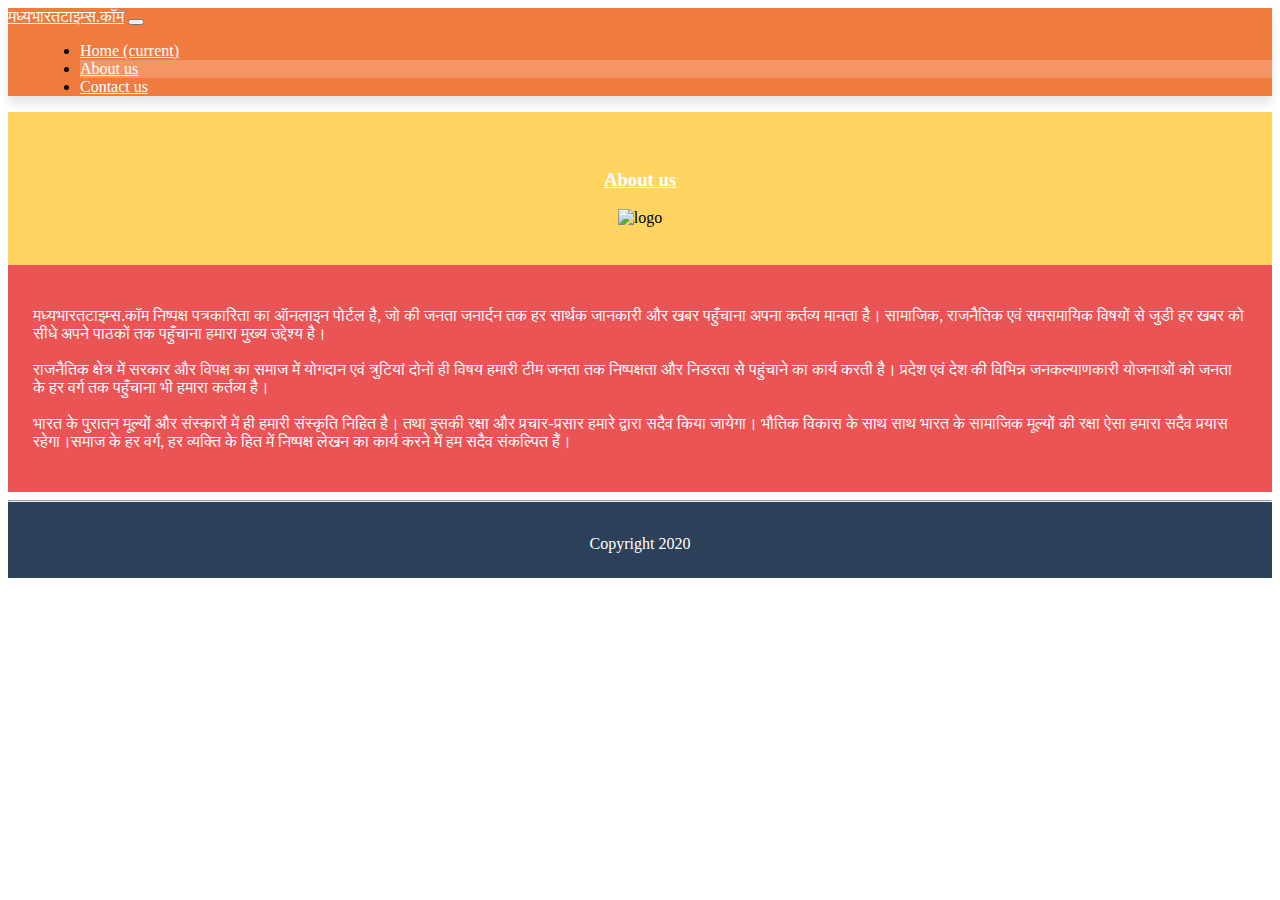
==== about.html @ 3ce91b7a "Add files via upload" ====
<!DOCTYPE html>
<html lang="en" dir="ltr">

<head>
  <meta charset="utf-8">
  <meta name="viewport" content="width=device-width, initial-scale=1.0">
  <title>About us</title>
  <!-- fontawesome cdn -->
  <link rel="stylesheet" href="https://pro.fontawesome.com/releases/v5.10.0/css/all.css" integrity="sha384-AYmEC3Yw5cVb3ZcuHtOA93w35dYTsvhLPVnYs9eStHfGJvOvKxVfELGroGkvsg+p" crossorigin="anonymous"/>
  <!-- custom css -->
  <link rel="stylesheet" href="about.css">
  <!-- bootstrap cdn -->
  <link rel="stylesheet" href="https://cdn.jsdelivr.net/npm/bootstrap@4.5.3/dist/css/bootstrap.min.css" integrity="sha384-TX8t27EcRE3e/ihU7zmQxVncDAy5uIKz4rEkgIXeMed4M0jlfIDPvg6uqKI2xXr2" crossorigin="anonymous">
    <link rel="icon" href="./images/favicon.ico">
</head>

<body>
  <nav class="navbar navbar-expand-lg">
    <a class="navbar-brand" href="index.html">मध्यभारतटाइम्स.कॉम</a>
    <button class="navbar-toggler navbar-dark" type="button" data-toggle="collapse" data-target="#navbarSupportedContent" aria-controls="navbarSupportedContent" aria-expanded="false" aria-label="Toggle navigation">
      <!-- <span class="navbar-toggler-icon"></span> -->
      <i class="fas fa-bars"></i>
    </button>

    <div class="collapse navbar-collapse" id="navbarSupportedContent">
      <ul class="navbar-nav mr-auto">
        <li class="nav-item ">
          <a class="nav-link" href="index.html"><i class="fas fa-home"></i> Home <span class="sr-only">(current)</span></a>
        </li>
        <li class="nav-item active">
          <a class="nav-link" href="about.html"><i class="fas fa-info-circle"></i> About us</a>
        </li>
        <li class="nav-item">
          <a class="nav-link" href="contactus.html"><i class="fas fa-envelope"></i> Contact us</a>
        </li>
      </ul>
    </div>
  </nav>
  <div class="container-fluid">
    <div id="top" class="row">
      <div  class="col col-12">
         <h3>About us</h3>
         <img class="top-logo" src="./images/logo.png" alt="logo">
      </div>
    </div>
    <div id="bot-row" class="row">
      <div id="bottom" class="col col-lg-6 col-md-8 col-sm-12">
         <p>मध्यभारतटाइम्स.कॉम निष्पक्ष पत्रकारिता का ऑनलाइन पोर्टल है, जो की जनता जनार्दन तक हर सार्थक जानकारी और खबर पहुँचाना अपना कर्तव्य मानता है। सामाजिक, राजनैतिक एवं समसमायिक विषयों से जुडी हर खबर को सीधे अपने पाठकों तक पहुँचाना हमारा मुख्य उद्देश्य है।
<br><br>

राजनैतिक क्षेत्र में सरकार और विपक्ष का समाज में योगदान एवं त्रुटियां दोनों ही विषय हमारी टीम जनता तक निष्पक्षता और निडरता से पहुंचाने का कार्य करती है। प्रदेश एवं देश की विभिन्न जनकल्याणकारी योजनाओं को जनता के हर वर्ग तक पहुँचाना भी हमारा कर्तव्य है।
<br><br>


भारत के पुरातन मूल्यों और संस्कारों में ही हमारी संस्कृति निहित है। तथा इसकी रक्षा और प्रचार-प्रसार हमारे द्वारा सदैव किया जायेगा। भौतिक विकास के साथ साथ भारत के सामाजिक मूल्यों की रक्षा ऐसा हमारा सदैव प्रयास रहेगा।समाज के हर वर्ग, हर व्यक्ति के हित में निष्पक्ष लेखन का कार्य करने में हम सदैव संकल्पित हैं।

</p>
      </div>
    </div>


  <div id="footer" class="row ">



      <hr style="color:white;">
      <p>Copyright 2020</p>
    </div>


  </div>
  </div>


  <!-- jQuery and JS bundle w/ Popper.js -->
  <script src="https://code.jquery.com/jquery-3.5.1.slim.min.js" integrity="sha384-DfXdz2htPH0lsSSs5nCTpuj/zy4C+OGpamoFVy38MVBnE+IbbVYUew+OrCXaRkfj" crossorigin="anonymous"></script>
  <script src="https://cdn.jsdelivr.net/npm/bootstrap@4.5.3/dist/js/bootstrap.bundle.min.js" integrity="sha384-ho+j7jyWK8fNQe+A12Hb8AhRq26LrZ/JpcUGGOn+Y7RsweNrtN/tE3MoK7ZeZDyx" crossorigin="anonymous"></script>
</body>

</html>
---- about.css ----
.navbar {
  background: #f07b3f;
  box-shadow: 0 8px 10px rgba(0,0,0,0.1);
}
.top-logo{
  height: 8em;
}
.navbar a:link, .navbar a:visited, .navbar a:hover {
  color: #FFFFFF;
}

.navbar .active {
  background: rgba(255, 255, 255, 0.2);
}

.navbar-nav{
  margin-left:2rem;

}
h3{
  text-decoration: underline;
  color: #fff;
}
h1{
  color: #2d4059;
}

#top{
  text-align:center;
  padding: 3% 0 3%;
  background: #ffd460;
}
#bot-row{
  text-align: center;
  background: #ea5455;
}
#bottom{

  padding: 2%;
  color: white;
  margin:   auto;
  text-align: left;
}
#footer{
  background: #2d4059;
  color: white;
  text-align: center;
}
#footer a{
  margin: auto;
  padding: 0 1em;
}


#footer a:link, #footer a:visited, #footer a:hover {
  color: #FFFFFF;
  text-decoration: none;
}

#footer p{
  padding: 2%;
  margin: auto;
}
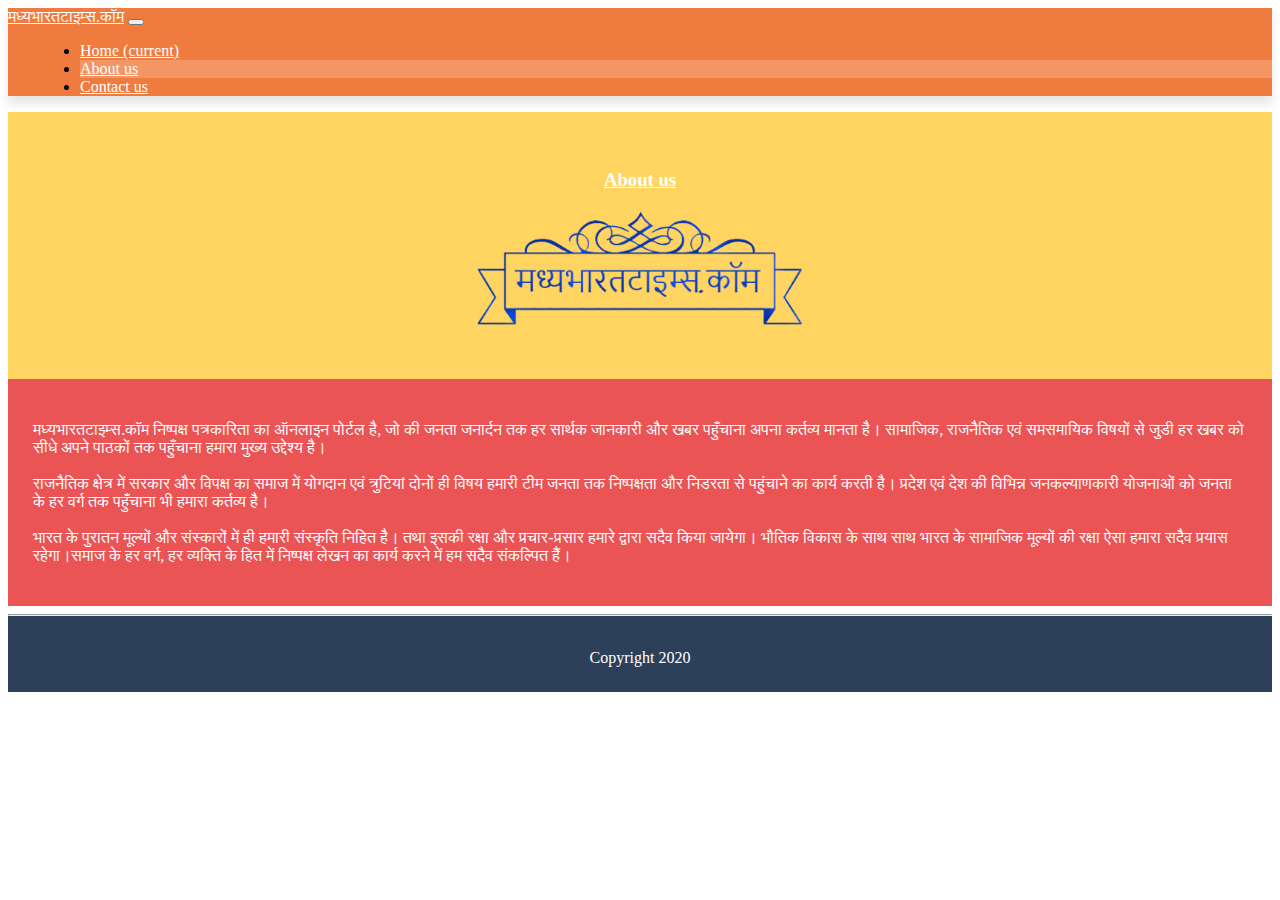
==== commit 845fa14d: "Update about.html" ====
--- a/about.html
+++ b/about.html
@@ -11,7 +11,7 @@
   <link rel="stylesheet" href="about.css">
   <!-- bootstrap cdn -->
   <link rel="stylesheet" href="https://cdn.jsdelivr.net/npm/bootstrap@4.5.3/dist/css/bootstrap.min.css" integrity="sha384-TX8t27EcRE3e/ihU7zmQxVncDAy5uIKz4rEkgIXeMed4M0jlfIDPvg6uqKI2xXr2" crossorigin="anonymous">
-    <link rel="icon" href="./images/favicon.ico">
+    <link rel="icon" href="favicon.ico">
 </head>
 
 <body>
@@ -40,7 +40,7 @@
     <div id="top" class="row">
       <div  class="col col-12">
          <h3>About us</h3>
-         <img class="top-logo" src="./images/logo.png" alt="logo">
+         <img class="top-logo" src="logo.png" alt="logo">
       </div>
     </div>
     <div id="bot-row" class="row">
